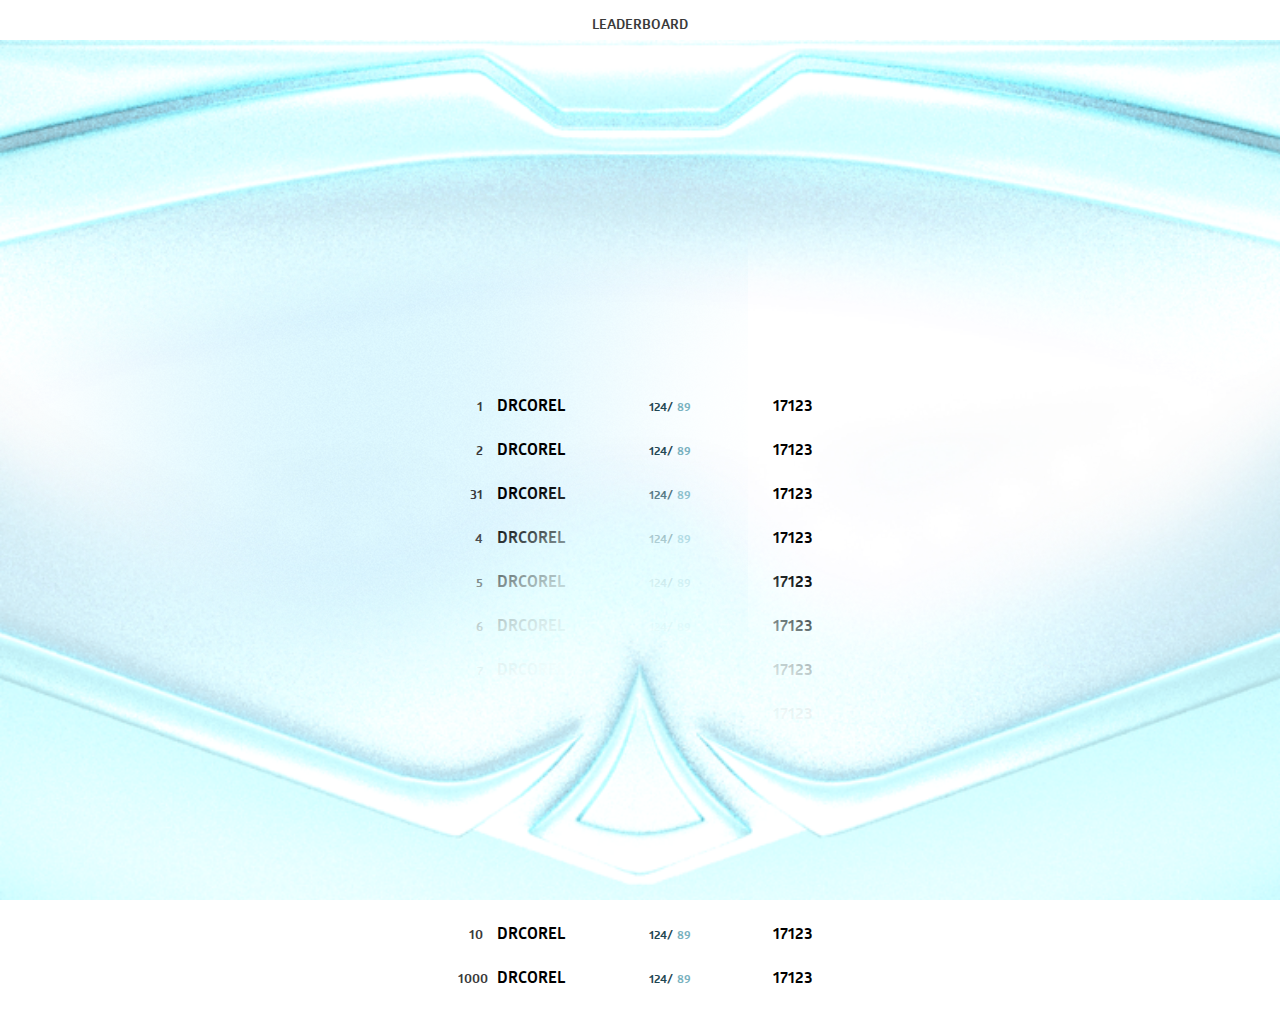
==== rating.html @ 263135b5 "rating" ====
<!DOCTYPE html>
<html lang="en">

<head>
    <link rel="stylesheet" href="css/style.css">
    <meta charset="UTF-8">
    <meta name="viewport" content="width=device-width, initial-scale=1.0">
    <title>Leaderboard</title>
</head>
<h1 class="leaderboard-header">leaderboard</h1>
<div class="leaderboard">
    <img src="img/leaderboard-header-bg.png" class="leaderboard__header-bg">
    <ul class="leaderboard-list">
        <li class="leaderboard__list-item">
            <span class="leaderboard__position">1</span>
            <span class="leaderboard__name">DRCOREL</span>
            <span class="leaderboard__games">
            <span class="leaderboard__games-1">124/</span>
            <span class="leaderboard__games-2">89</span>
            </span>
            <span class="leaderboard__rating">17123</span>
        </li>
        <li class="leaderboard__list-item">
            <span class="leaderboard__position">2</span>
            <span class="leaderboard__name">DRCOREL</span>
            <span class="leaderboard__games">
            <span class="leaderboard__games-1">124/</span>
            <span class="leaderboard__games-2">89</span>
            </span>
            <span class="leaderboard__rating">17123</span>
        </li>
        <li class="leaderboard__list-item">
            <span class="leaderboard__position">31</span>
            <span class="leaderboard__name">DRCOREL</span>
            <span class="leaderboard__games">
            <span class="leaderboard__games-1">124/</span>
            <span class="leaderboard__games-2">89</span>
            </span>
            <span class="leaderboard__rating">17123</span>
        </li>
        <li class="leaderboard__list-item">
            <span class="leaderboard__position">4</span>
            <span class="leaderboard__name">DRCOREL</span>
            <span class="leaderboard__games">
            <span class="leaderboard__games-1">124/</span>
            <span class="leaderboard__games-2">89</span>
            </span>
            <span class="leaderboard__rating">17123</span>
        </li>
        <li class="leaderboard__list-item">
            <span class="leaderboard__position">5</span>
            <span class="leaderboard__name">DRCOREL</span>
            <span class="leaderboard__games">
            <span class="leaderboard__games-1">124/</span>
            <span class="leaderboard__games-2">89</span>
            </span>
            <span class="leaderboard__rating">17123</span>
        </li>
        <li class="leaderboard__list-item">
            <span class="leaderboard__position">6</span>
            <span class="leaderboard__name">DRCOREL</span>
            <span class="leaderboard__games">
            <span class="leaderboard__games-1">124/</span>
            <span class="leaderboard__games-2">89</span>
            </span>
            <span class="leaderboard__rating">17123</span>
        </li>
        <li class="leaderboard__list-item">
            <span class="leaderboard__position">7</span>
            <span class="leaderboard__name">DRCOREL</span>
            <span class="leaderboard__games">
            <span class="leaderboard__games-1">124/</span>
            <span class="leaderboard__games-2">89</span>
            </span>
            <span class="leaderboard__rating">17123</span>
        </li>
        <li class="leaderboard__list-item">
            <span class="leaderboard__position">8</span>
            <span class="leaderboard__name">DRCOREL</span>
            <span class="leaderboard__games">
            <span class="leaderboard__games-1">124/</span>
            <span class="leaderboard__games-2">89</span>
            </span>
            <span class="leaderboard__rating">17123</span>
        </li>
        <li class="leaderboard__list-item">
            <span class="leaderboard__position">9</span>
            <span class="leaderboard__name">DRCOREL</span>
            <span class="leaderboard__games">
            <span class="leaderboard__games-1">124/</span>
            <span class="leaderboard__games-2">89</span>
            </span>
            <span class="leaderboard__rating">17123</span>
        </li>
        <li class="leaderboard__list-item">
            <span class="leaderboard__position">10</span>
            <span class="leaderboard__name">DRCOREL</span>
            <span class="leaderboard__games">
            <span class="leaderboard__games-1">124/</span>
            <span class="leaderboard__games-2">89</span>
            </span>
            <span class="leaderboard__rating">17123</span>
        </li>
        </li>
        <li class="leaderboard__list-item">
            <span class="leaderboard__position">10</span>
            <span class="leaderboard__name">DRCOREL</span>
            <span class="leaderboard__games">
            <span class="leaderboard__games-1">124/</span>
            <span class="leaderboard__games-2">89</span>
            </span>
            <span class="leaderboard__rating">17123</span>
        </li>
        <li class="leaderboard__list-item">
            <span class="leaderboard__position">10</span>
            <span class="leaderboard__name">DRCOREL</span>
            <span class="leaderboard__games">
            <span class="leaderboard__games-1">124/</span>
            <span class="leaderboard__games-2">89</span>
            </span>
            <span class="leaderboard__rating">17123</span>
        </li>
        <li class="leaderboard__list-item">
            <span class="leaderboard__position">10</span>
            <span class="leaderboard__name">DRCOREL</span>
            <span class="leaderboard__games">
            <span class="leaderboard__games-1">124/</span>
            <span class="leaderboard__games-2">89</span>
            </span>
            <span class="leaderboard__rating">17123</span>
        </li>
        <li class="leaderboard__list-item">
            <span class="leaderboard__position">1000</span>
            <span class="leaderboard__name">DRCOREL</span>
            <span class="leaderboard__games">
            <span class="leaderboard__games-1">124/</span>
            <span class="leaderboard__games-2">89</span>
            </span>
            <span class="leaderboard__rating">17123</span>
        </li>
        <li class="leaderboard__list-item">
            <span class="leaderboard__position">1870</span>
            <span class="leaderboard__name">DRCOREL</span>
            <span class="leaderboard__games">
            <span class="leaderboard__games-1">124/</span>
            <span class="leaderboard__games-2">89</span>
            </span>
            <span class="leaderboard__rating">17123</span>
        </li>
        <li class="leaderboard__list-item">
            <span class="leaderboard__position">10</span>
            <span class="leaderboard__name">DRCOREL</span>
            <span class="leaderboard__games">
            <span class="leaderboard__games-1">124/</span>
            <span class="leaderboard__games-2">89</span>
            </span>
            <span class="leaderboard__rating">17123</span>
        </li>
    </ul>
    <img src="img/leaderboard-footer-bg.png" class="leaderboard__footer-bg">
</div>

<body>

</body>

</html>
---- css/style.css ----
/* fonts */

@font-face {
    font-family: 'globerregular';
    src: url('../fonts/GloberRegular/glober_regular-webfont.eot');
    src: url('../fonts/GloberRegular/glober_regular-webfont.eot?#iefix') format('embedded-opentype'), url('../fonts/GloberRegular/GloberRegular.otf') format('truetype'), url('../fonts/GloberRegular/glober_regular-webfont.woff') format('woff'), url('../fonts/GloberRegular/glober_regular-webfont.ttf') format('truetype'), url('../fonts/GloberRegular/glober_regular-webfont.svg#glober_regularregular') format('svg');
    font-weight: normal;
    font-style: normal;
}

@font-face {
    font-family: 'globerbold';
    src: url('../fonts/GloberBold/glober_bold-webfont.eot');
    src: url('../fonts/GloberBold/glober_bold-webfont.eot?#iefix') format('embedded-opentype'), url('../fonts/GloberBold/glober_bold-webfont.woff') format('woff'), url('../fonts/GloberBold/glober_bold-webfont.ttf') format('truetype'), url('../fonts/GloberBold/glober_bold-webfont.svg#globerbold') format('svg');
    font-weight: normal;
    font-style: normal;
}

@font-face {
    font-family: 'cinzelblack';
    src: url('../fonts/cinzel/cinzel-black-webfont.eot');
    src: url('../fonts/cinzel/cinzel-black-webfont.eot?#iefix') format('embedded-opentype'), url('../fonts/cinzel/cinzel-black-webfont.woff2') format('woff2'), url('../fonts/cinzel/cinzel-black-webfont.woff') format('woff'), url('../fonts/cinzel/cinzel-black-webfont.ttf') format('truetype');
    font-weight: normal;
    font-style: normal;
}

@font-face {
    font-family: 'cinzelbold';
    src: url('../fonts/cinzel/cinzel-bold-webfont.eot');
    src: url('../fonts/cinzel/cinzel-bold-webfont.eot?#iefix') format('embedded-opentype'), url('../fonts/cinzel/cinzel-bold-webfont.woff2') format('woff2'), url('../fonts/cinzel/cinzel-bold-webfont.woff') format('woff'), url('../fonts/cinzel/cinzel-bold-webfont.ttf') format('truetype');
    font-weight: normal;
    font-style: normal;
}

@font-face {
    font-family: 'cinzelregular';
    src: url('../fonts/cinzel/cinzel-regular-webfont.eot');
    src: url('../fonts/cinzel/cinzel-regular-webfont.eot?#iefix') format('embedded-opentype'), url('../fonts/cinzel/cinzel-regular-webfont.woff2') format('woff2'), url('../fonts/cinzel/cinzel-regular-webfont.woff') format('woff'), url('../fonts/cinzel/cinzel-regular-webfont.ttf') format('truetype');
    font-weight: normal;
    font-style: normal;
}


/* /fonts */


/* reset */

html,
body,
div,
span,
applet,
object,
iframe,
h1,
h2,
h3,
h4,
h5,
h6,
p,
blockquote,
pre,
a,
abbr,
acronym,
address,
big,
cite,
code,
del,
dfn,
em,
img,
ins,
kbd,
q,
s,
samp,
small,
strike,
strong,
sub,
sup,
tt,
var,
b,
u,
i,
center,
dl,
dt,
dd,
ol,
ul,
li,
fieldset,
form,
label,
legend,
table,
caption,
tbody,
tfoot,
thead,
tr,
th,
td,
article,
aside,
canvas,
details,
embed,
figure,
figcaption,
footer,
header,
hgroup,
menu,
nav,
output,
ruby,
section,
summary,
time,
mark,
audio,
video {
    margin: 0;
    padding: 0;
    border: 0;
    font-size: 100%;
    font: inherit;
    vertical-align: baseline;
}

html,
body {
    min-height: auto;
    height: 100%;
}


/* HTML5 display-role reset for older browsers */

article,
aside,
details,
figcaption,
figure,
footer,
header,
hgroup,
menu,
nav,
section {
    display: block;
}

body {
    line-height: 1;
}

ol,
ul {
    list-style: none;
}

blockquote,
q {
    quotes: none;
}

blockquote:before,
blockquote:after,
q:before,
q:after {
    content: '';
    content: none;
}

table {
    border-collapse: collapse;
    border-spacing: 0;
}

body {
    background-color: white;
    color: black;
    overflow-x: hidden;
}

a {
    color: inherit;
    text-decoration: none;
}


/* /reset */

.registration,
.entrance,
.portal {
    background-color: #1B1B1B;
    color: white;
    background-image: url(../img/bg-1.png);
    background-repeat: no-repeat;
    background-position: 43% bottom;
    min-height: auto;
    height: 100%;
}

.container {
    width: 320px;
    margin: 0 auto;
}

.registration__header,
.entrance__header {
    font: 33px cinzelbold;
    text-align: center;
    padding: 49px 0px 42px 16px;
    letter-spacing: 0.2px;
    color: #00F5EA;
}

.registration__input,
.entrance__input {
    background: transparent;
    border: none;
    outline: none;
    border-bottom: 1px solid #585858;
    display: block;
    margin: 0 auto;
    width: 300px;
    color: white;
    height: 29px;
    font: 16px globerregular;
    letter-spacing: 0.3px;
}

::-webkit-input-placeholder {
    color: #434343;
}

::-moz-placeholder {
    color: #434343;
}


/* Firefox 19+ */

:-moz-placeholder {
    color: #434343;
}


/* Firefox 18- */

:-ms-input-placeholder {
    color: #434343;
}

.registration__remember-text,
.entrance__remember-text {
    font: 16px globerregular;
    text-align: center;
    padding: 33px 0 0 0;
    color: #FFFFFD;
    opacity: 0.35;
}

.entrance__remember-text {
    color: white;
    opacity: 1;
}

.remember__pin,
.entrance__pin {
    font: 33px globerbold;
    color: white;
    text-align: center;
    padding: 3px 8px 54px 0;
}

.entrance__enter-pin {
    background: transparent;
    border: none;
    outline: none;
    margin: 0 auto;
    display: block;
    font-size: 33px;
    color: #E7E7E7;
    letter-spacing: 20px;
    width: 150px;
    height: 46px;
    padding: 3px 0 54px 20px;
    position: relative;
}

.entrance__enter-pin::-webkit-input-placeholder {
    letter-spacing: 8px;
}

.entrance__enter-pin::-moz-placeholder {
    letter-spacing: 8px;
}

.entrance__enter-pin:-moz-placeholder {
    letter-spacing: 8px;
}

.entrance__enter-pin:-ms-input-placeholder {
    letter-spacing: 8px;
}

.registration__sign-up,
.entrance__sign-in {
    width: 302px;
    background-color: #00F5EA;
    display: block;
    margin: 0 auto;
    padding: 12px 0 10px;
    text-align: center;
    color: black;
    font: 15px/21px globerbold;
    border-radius: 20px;
}

.registration__sign-up-fb,
.entrance__sign-in-fb {
    width: 292px;
    border: 1px solid rgba(251, 251, 251, 0.41);
    display: block;
    text-transform: uppercase;
    font: 15px/17px globerregular;
    text-align: center;
    margin: 28px auto 0;
    padding: 17px 0 9px 8px;
    letter-spacing: 0.1px;
    border-radius: 20px;
    position: relative;
}

.registration__sign-in,
.entrance__sign-up {
    font: 15px globerbold;
    color: #00F5EA;
    text-align: center;
    padding: 144px 0 28px;
    display: block;
}

.registration__reg-fb:before {
    content: "";
    background: url(../img/fb-icon.png);
    height: 20px;
    width: 9.5px;
    background-size: cover;
    display: block;
    position: absolute;
    top: 11px;
    left: 22px;
}


/*
    #########################
    #####   PORTAL.HTML #####
    #########################
*/

.portal__header {
    color: white;
    padding: 44px 0px 37px 0;
    letter-spacing: 1px;
    text-align: center;
    font: 33px cinzelbold;
}

.portal__item {
    color: #FBFBFB;
    font: 15px/20px globerbold;
    text-transform: uppercase;
    letter-spacing: -0.22px;
    padding: 0 0 39px 10px;
    position: relative;
}

.portal__item-arrow {
    height: 18px;
    width: 10.5px;
    position: absolute;
    right: -6px;
}


/*.portal__item-hidden {
    display: none;
}
.portal__item-vissible {
    display: block;
}*/

.portal__item a {
    display: block;
}


/*
    #########################
    #####   STATS.HTML  #####
    #########################
*/

.stats {
    background: black;
    height: auto;
    min-height: 100%;
    color: white;
}

.stats__container {
    width: 375px;
    margin: 0 auto;
}

.stats__nickname {
    font: 15px/20px globerbold;
    color: white;
    text-align: center;
    letter-spacing: -0.3px;
    background-color: #1B1B1B;
    padding: 16px 0 14px;
}

.stats__back-link {
    height: 18px;
    width: 10.5px;
    position: absolute;
    left: 16px;
    background: url(../img/arrow.png);
    -ms-transform: rotate(180deg);
    -webkit-transform: rotate(180deg);
    transform: rotate(180deg);
    background-size: cover;
}

.stats__raiting-block {
    display: inline-block;
    padding: 34px 0 25px 0;
    width: 122px;
    text-align: center;
    vertical-align: top;
}

.stats__header {
    font: 11px/13px cinzelregular;
    color: #bbbbbb;
    letter-spacing: 2.5px;
    text-transform: uppercase;
    opacity: 0.7;
    display: block;
}

.prestige-value {
    font: 27px globerbold;
    color: white;
    display: block;
    padding: 5px 3px 0 0;
}

.wins-value {
    display: block;
    font: 16px globerbold;
    color: #00F5EA;
    padding: 13px 0 0 4px;
}

.looses-value {
    font: 16px globerbold;
    display: block;
    color: #FC2229;
    padding: 13px 0 0 3px;
}

.stats__item-value {
    display: inline-block;
    font: 13px/17px globerbold;
    color: #00F5EA;
    text-align: right;
    width: 30px;
    vertical-align: top;
    padding-right: 4px;
}

.stats__item-text {
    font: 12px/12px globerregular;
    text-align: left;
    padding: 5px 0 1px 4px;
    color: white;
    background-color: #1B1B1D;
    display: inline-block;
    width: 130px;
    vertical-align: bottom;
}

.stats__item {
    display: inline-block;
    padding: 0px 0px 3px 4px;
}

.stats__list-block {
    padding: 8px 0 0 3px;
}

.separate {
    width: 8px;
    display: inline-block;
    text-align: left;
}


/*  #######################
###### RATING ############
######################## */

.leaderboard {
    position: relative;
    height: 100%;
    background: url(../img/leaderboard-bg.png) no-repeat;
}

.leaderboard-header {
    background: white;
    width: 100%;
    text-align: center;
    height: 26px;
    font: 14px globerbold;
    padding: 14px 0 0 0;
    color: #3A3A3A;
    text-transform: uppercase;
    position: absolute;
    z-index: 1;
}

.leaderboard__header-bg {
    position: absolute;
    width: 100%;
    top: 40px;
}

.leaderboard__footer-bg {
    position: absolute;
    width: 100%;
    bottom: 0;
}

.leaderboard-list {
    padding-top: 30%;
    height: 70%;
    width: 320px;
    margin: 0 auto;
    overflow-y: scroll;
}

.leaderboard__list-item {
    height: 24px;
    padding: 10px 15px;
}

.leaderboard__position {
    font: 13px globerbold;
    color: #3A3A3A;
    display: inline-block;
    width: 25px;
    text-align: right;
    margin-left: -10px;
}

.leaderboard__name,
.leaderboard__rating {
    font: 16px globerbold;
}

.leaderboard__rating {
    float: right;
    display: inline-block;
    width: 65px;
    text-align: right;
}

.leaderboard__name {
    display: inline-block;
    text-align: left;
    padding-left: 10px;
    width: 110px;
}

.leaderboard__games-1 {
    font: 12px globerbold;
    color: #1F4752;
}

.leaderboard__games-2 {
    color: #79B2C0;
    font: 12px globerbold;
}

.leaderboard__games {
    width: 60px;
    text-align: right;
    display: inline-block;
}

@media (min-width: 375px) {
    .leaderboard-list {
        width: 375px;
    }
    .leaderboard__name {
        width: 130px;
    }
}
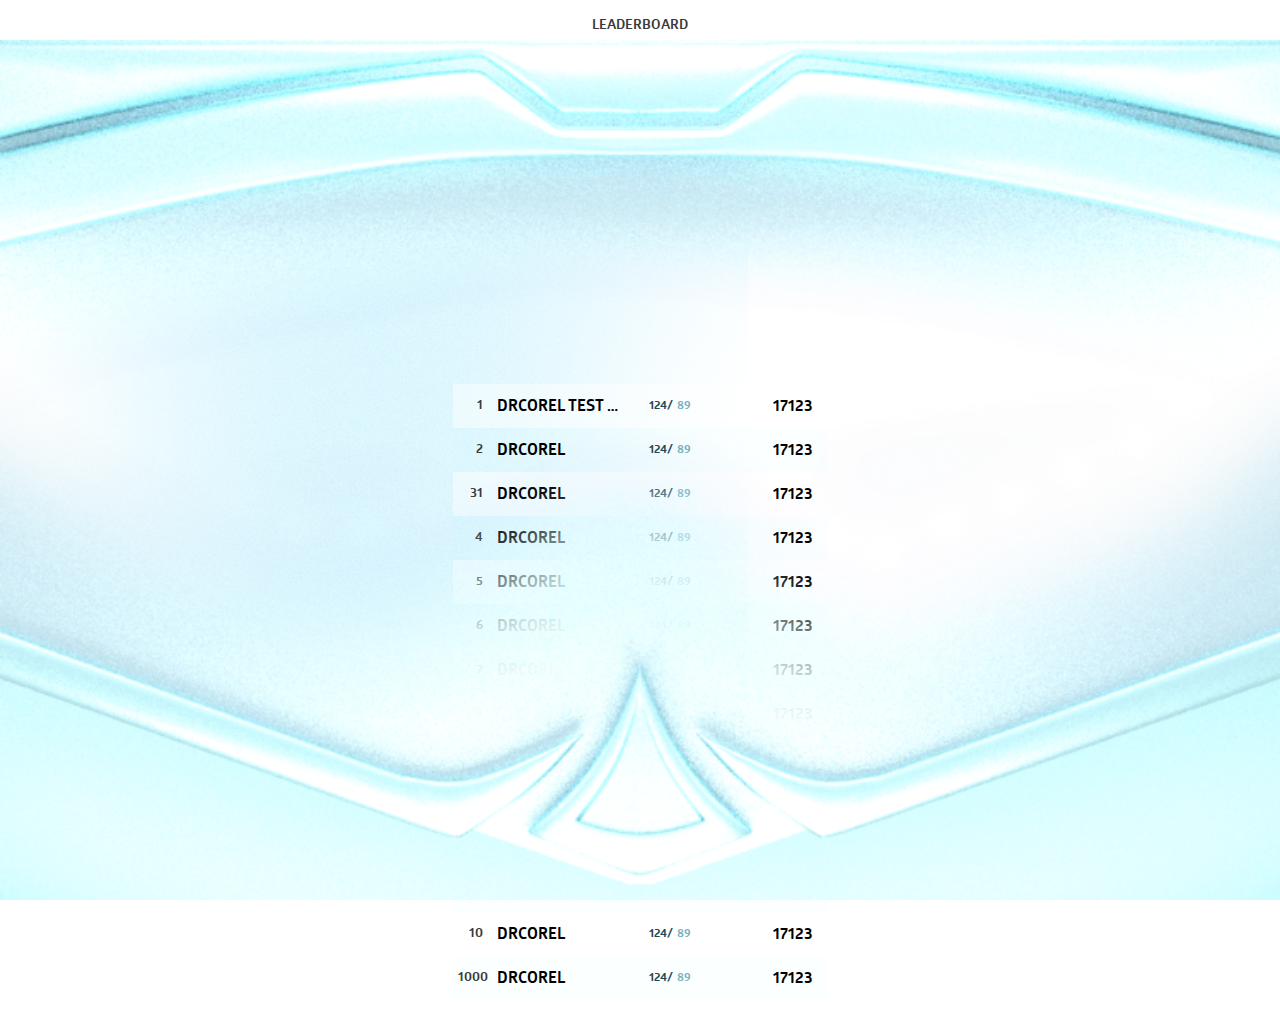
==== commit 2374bfb5: "Name modification" ====
--- a/rating.html
+++ b/rating.html
@@ -13,7 +13,7 @@
     <ul class="leaderboard-list">
         <li class="leaderboard__list-item">
             <span class="leaderboard__position">1</span>
-            <span class="leaderboard__name">DRCOREL</span>
+            <span class="leaderboard__name">DRCOREL TEST NAME</span>
             <span class="leaderboard__games">
             <span class="leaderboard__games-1">124/</span>
             <span class="leaderboard__games-2">89</span>
--- a/css/style.css
+++ b/css/style.css
@@ -596,6 +596,11 @@
     text-align: left;
     padding-left: 10px;
     width: 110px;
+    white-space: nowrap;
+    overflow-x: hidden;
+    text-overflow: ellipsis;
+    vertical-align: middle;
+    text-transform: uppercase;
 }
 
 .leaderboard__games-1 {
@@ -612,6 +617,14 @@
     width: 60px;
     text-align: right;
     display: inline-block;
+}
+
+li.leaderboard__list-item:nth-child(2n-1) {
+    background-color: rgba(255, 255, 255, 0.47);
+}
+
+li.leaderboard__list-item:nth-child(2n) {
+    background-color: rgba(0, 245, 234, 0.01);
 }
 
 @media (min-width: 375px) {
